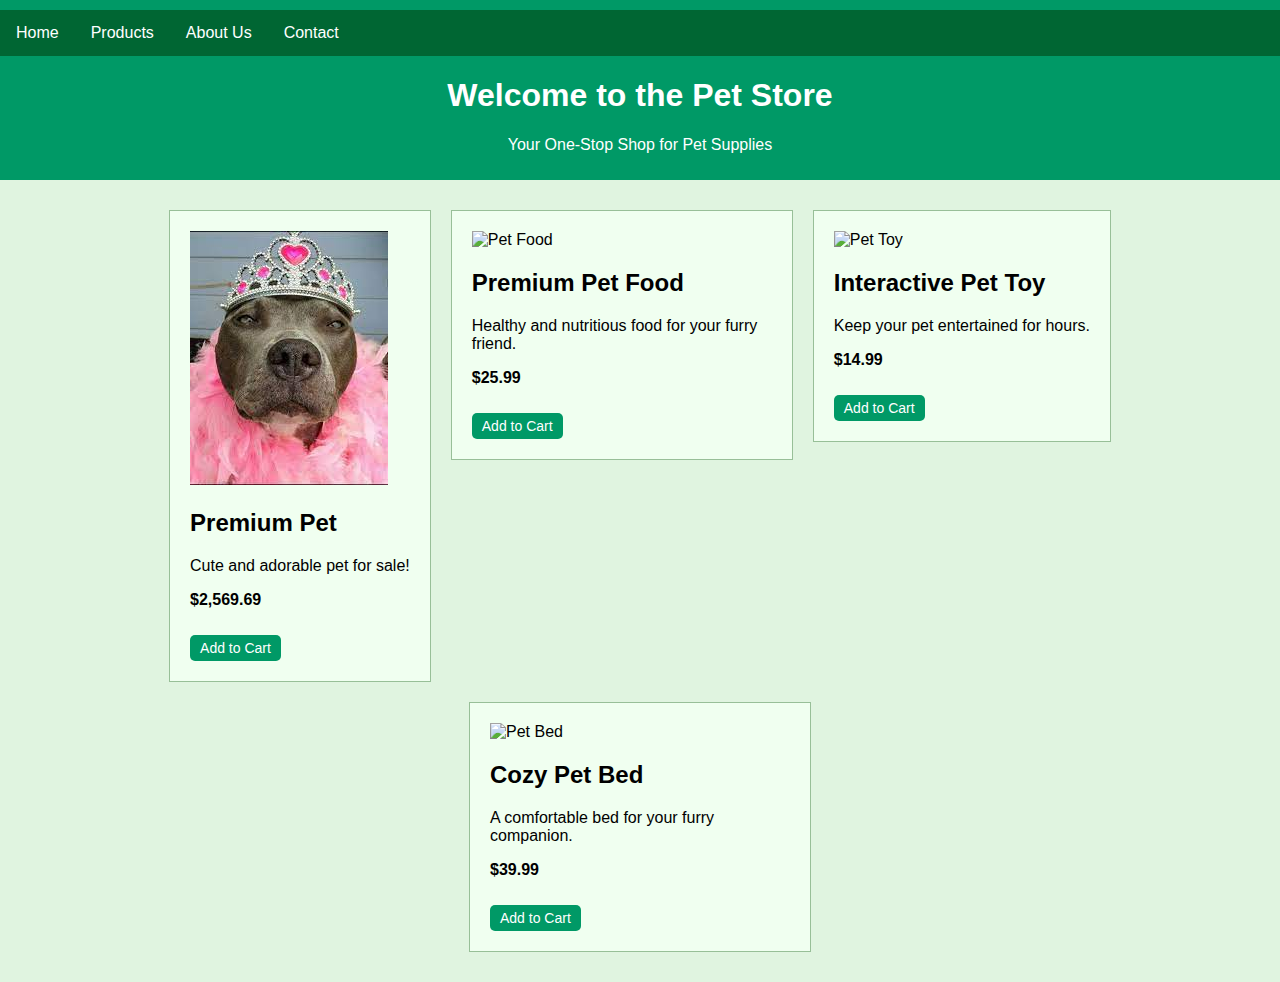
==== store.html @ 2c079192 "add store files" ====
<!DOCTYPE html>
<html lang="en">
<head>
  <meta charset="UTF-8">
  <meta name="viewport" content="width=device-width, initial-scale=1.0">
  <title>Pet Store - E-commerce</title>
  <style>
    /* Existing styles */
    body {
      font-family: Arial, sans-serif;
      background-color: #e0f4e0; /* Light green background */
      margin: 0;
      padding: 0;
    }
    header {
      background-color: #009966; /* Dark green header background */
      color: white;
      text-align: center;
      padding: 10px 0;
    }
    .container {
      display: flex;
      flex-wrap: wrap;
      justify-content: center;
      align-items: flex-start;
      padding: 20px;
    }
    .product {
      background-color: #f0fff0; /* Pale green product background */
      border: 1px solid #98bf98; /* Light green border */
      padding: 20px;
      margin: 10px;
      max-width: 300px;
    }
    .product img {
      max-width: 100%;
    }
    .button {
      background-color: #009966; /* Dark green button background */
      color: white;
      border: none;
      padding: 5px 10px;
      margin-top: 10px;
      cursor: pointer;
      border-radius: 5px;
      font-size: 14px;
    }
    .button:hover {
      background-color: #007755; /* Slightly darker green on hover */
    }
    /* Navbar styles */
    .navbar {
      background-color: #006633; /* Darker green navbar background */
      overflow: hidden;
    }
    .navbar a {
      float: left;
      display: block;
      color: white;
      text-align: center;
      padding: 14px 16px;
      text-decoration: none;
    }
    .navbar a:hover {
      background-color: #005327; /* Slightly darker green on hover */
    }
  </style>
</head>
<body>
  <header>
    <div class="navbar">
      <a href="store.html">Home</a>
      <a href="store.html">Products</a>
      <a href="useless.html">About Us</a>
      <a href="useless.html">Contact</a>
    </div>
    <h1>Welcome to the Pet Store</h1>
    <p>Your One-Stop Shop for Pet Supplies</p>
  </header>
  <div class="container">
      <div class="product">
        <img src="[data-uri]" alt="Pet">
        <h2>Premium Pet</h2>
        <p>Cute and adorable pet for sale!</p>
        <p><strong>$2,569.69</strong></p>
        <button class="button">Add to Cart</button>
      </div>
      <div class="product">
        <img src="https://img.freepik.com/premium-vector/international-group-young-happy-children-concept-kids-holiday-cute-cartoon-characters_71593-949.jpg?w=2000" alt="Pet Food">
        <h2>Premium Pet Food</h2>
        <p>Healthy and nutritious food for your furry friend.</p>
        <p><strong>$25.99</strong></p>
        <button class="button">Add to Cart</button>
      </div>
      <div class="product">
        <img src="https://static-01.daraz.pk/p/bc34d0436177e13e75cf473e30303d4d.jpg" alt="Pet Toy">
        <h2>Interactive Pet Toy</h2>
        <p>Keep your pet entertained for hours.</p>
        <p><strong>$14.99</strong></p>
        <button class="button">Add to Cart</button>
      </div>
      <div class="product">
        <img src="https://external-preview.redd.it/QkTCCKBlqVp2J90PKFDeNuhKlnZzpi9uPpOA9ULzJJw.jpg?auto=webp&s=6bb18108bcfdb7e45391fe5f152d39217345946d" alt="Pet Bed">
        <h2>Cozy Pet Bed</h2>
        <p>A comfortable bed for your furry companion.</p>
        <p><strong>$39.99</strong></p>
        <button class="button">Add to Cart</button>
      </div>
      <!-- Add more product entries here -->
  </div>

  <script>
    const addToCartButtons = document.querySelectorAll(".button");

    addToCartButtons.forEach(button => {
    button.addEventListener("click", () => {
        alert("Item added to cart!");
    });
    });
  </script>
</body>
</html>
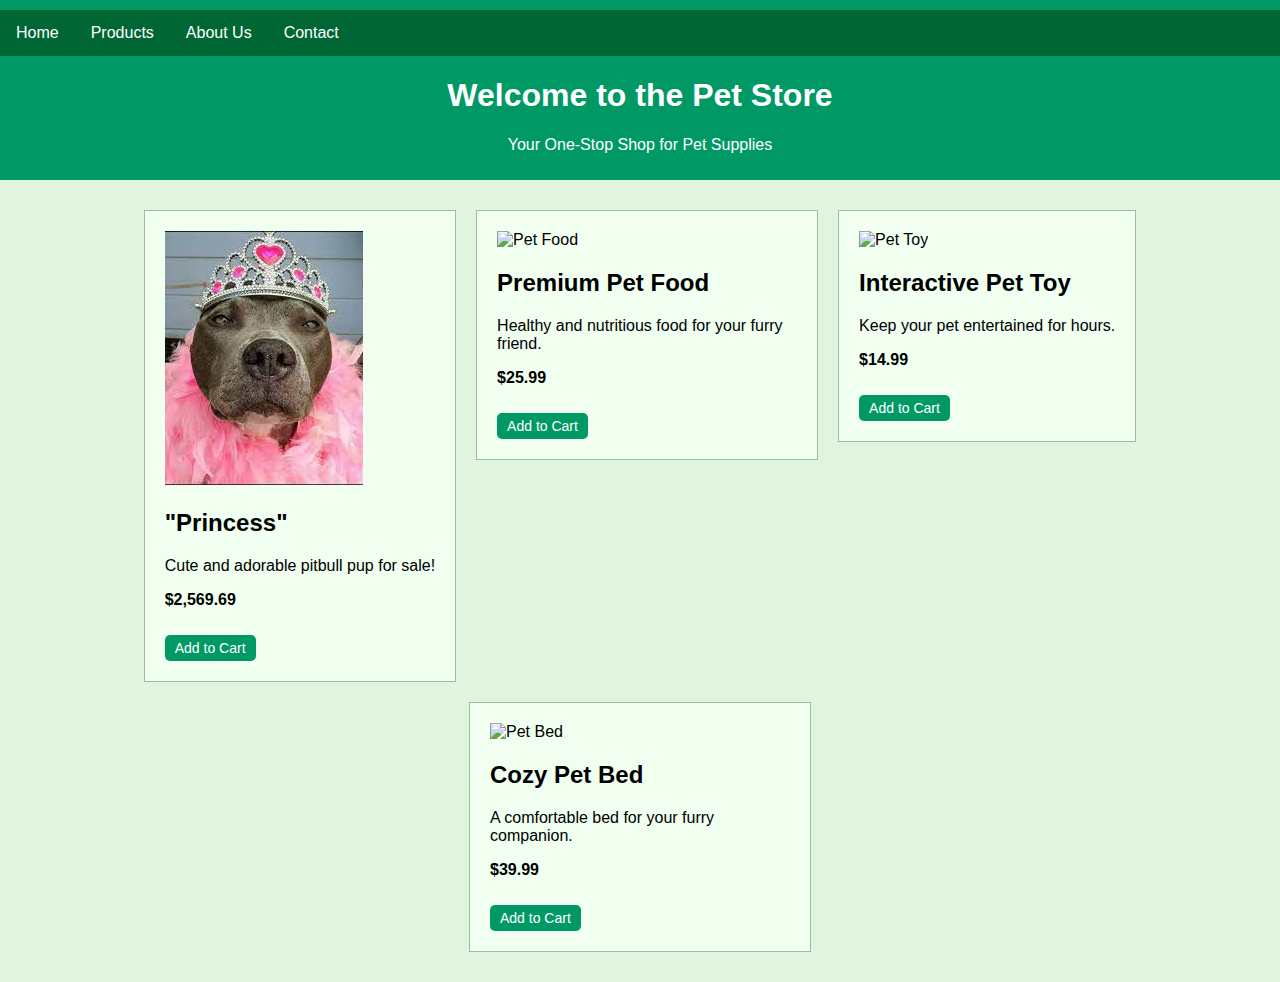
==== commit 2b2771cf: "update pet info" ====
--- a/store.html
+++ b/store.html
@@ -69,7 +69,7 @@
 <body>
   <header>
     <div class="navbar">
-      <a href="store.html">Home</a>
+      <a href="index.html">Home</a>
       <a href="store.html">Products</a>
       <a href="useless.html">About Us</a>
       <a href="useless.html">Contact</a>
@@ -80,8 +80,8 @@
   <div class="container">
       <div class="product">
         <img src="[data-uri]" alt="Pet">
-        <h2>Premium Pet</h2>
-        <p>Cute and adorable pet for sale!</p>
+        <h2>"Princess"</h2>
+        <p>Cute and adorable pitbull pup for sale!</p>
         <p><strong>$2,569.69</strong></p>
         <button class="button">Add to Cart</button>
       </div>
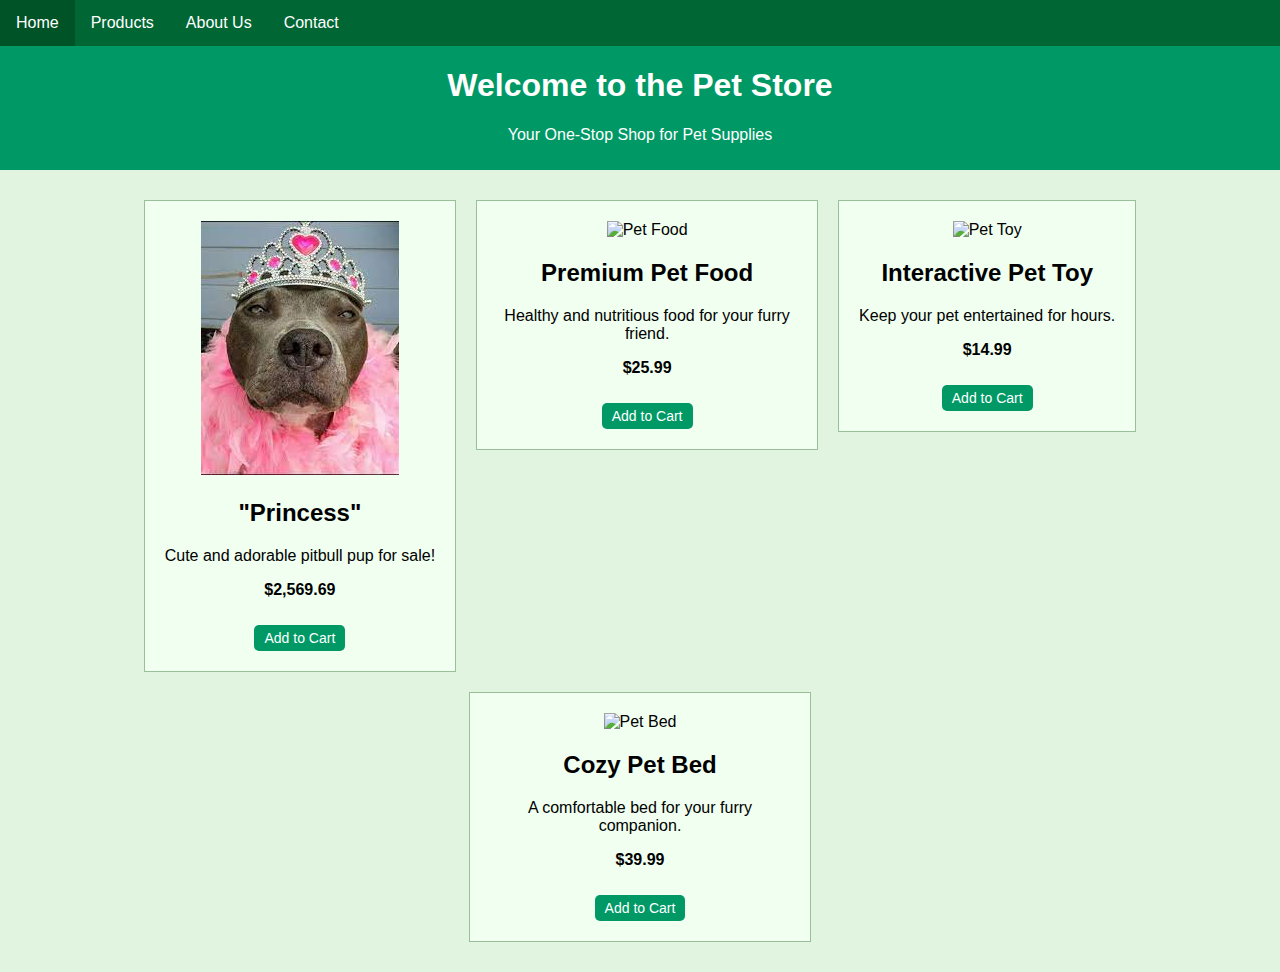
==== commit 49ce5141: "minor tweaks to UI" ====
--- a/store.html
+++ b/store.html
@@ -16,7 +16,7 @@
       background-color: #009966; /* Dark green header background */
       color: white;
       text-align: center;
-      padding: 10px 0;
+      padding: 0 0 10px;
     }
     .container {
       display: flex;
@@ -31,6 +31,7 @@
       padding: 20px;
       margin: 10px;
       max-width: 300px;
+      text-align: center;
     }
     .product img {
       max-width: 100%;
